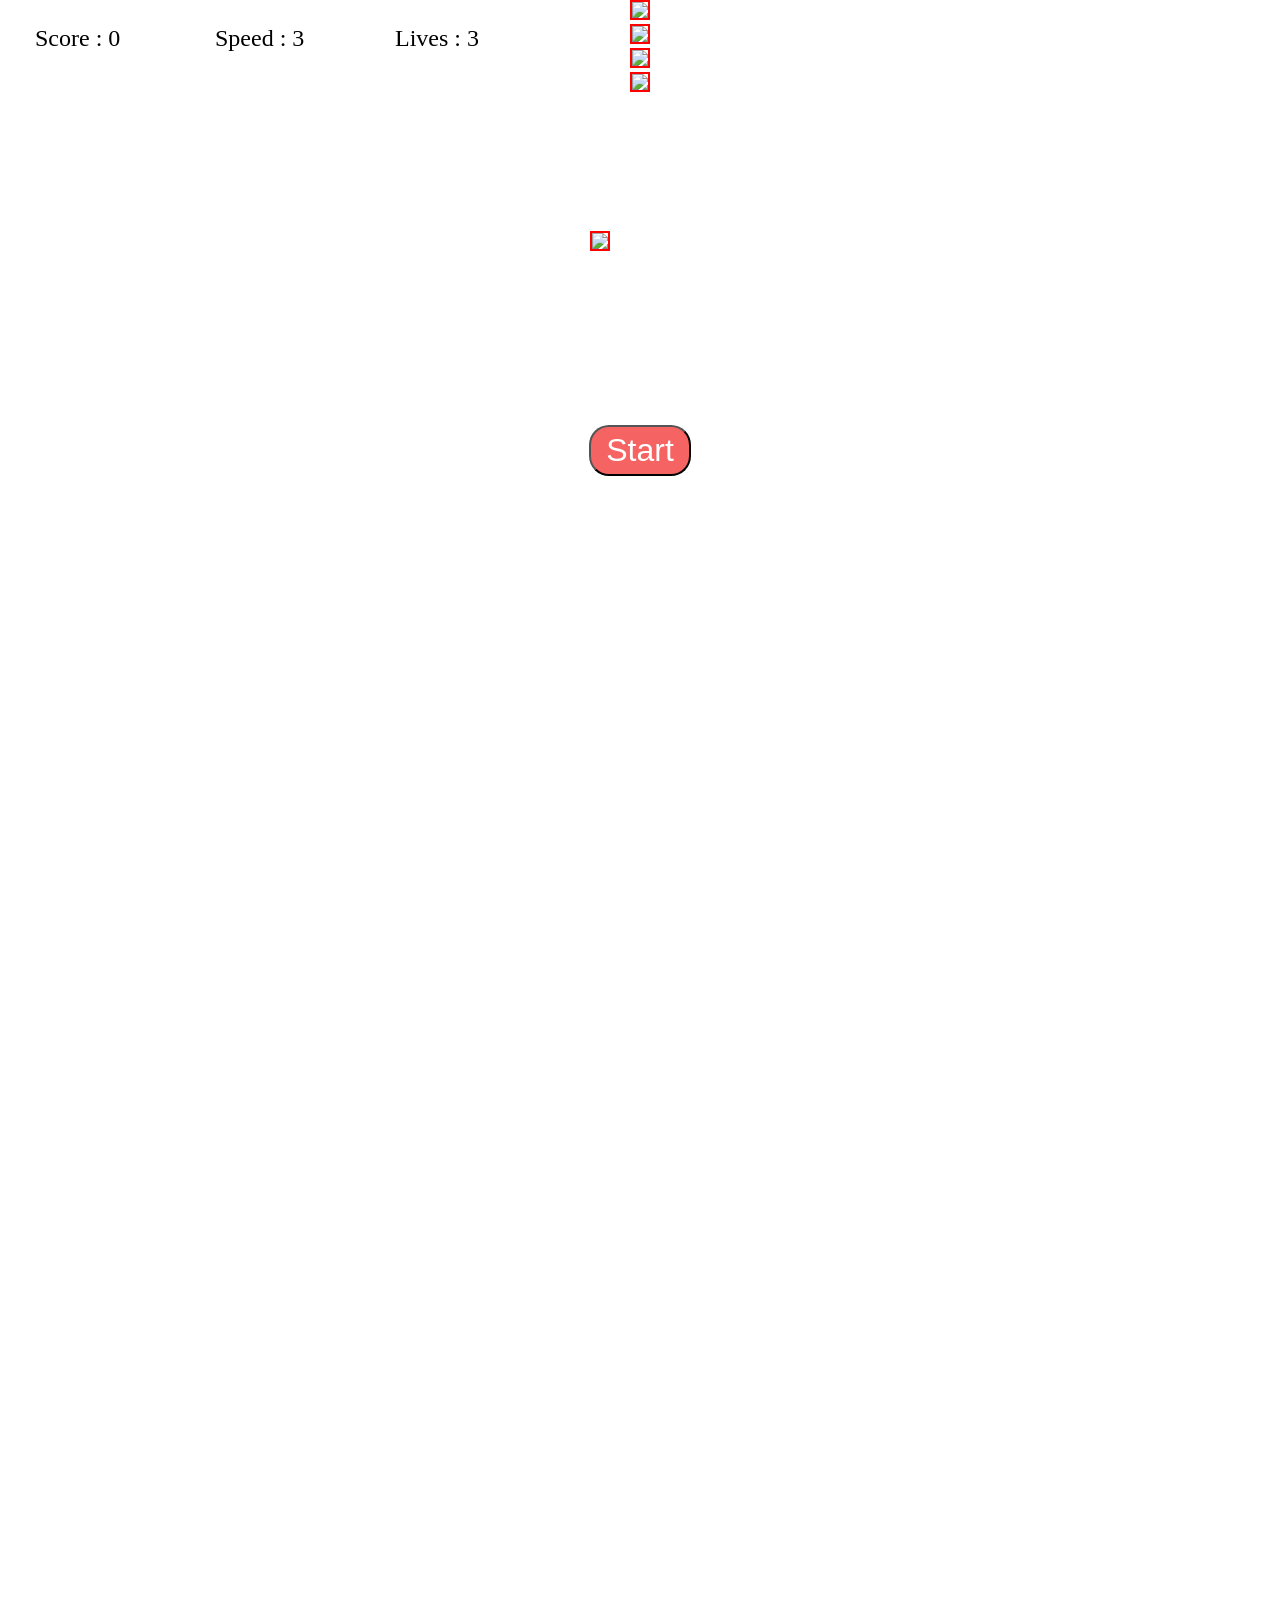
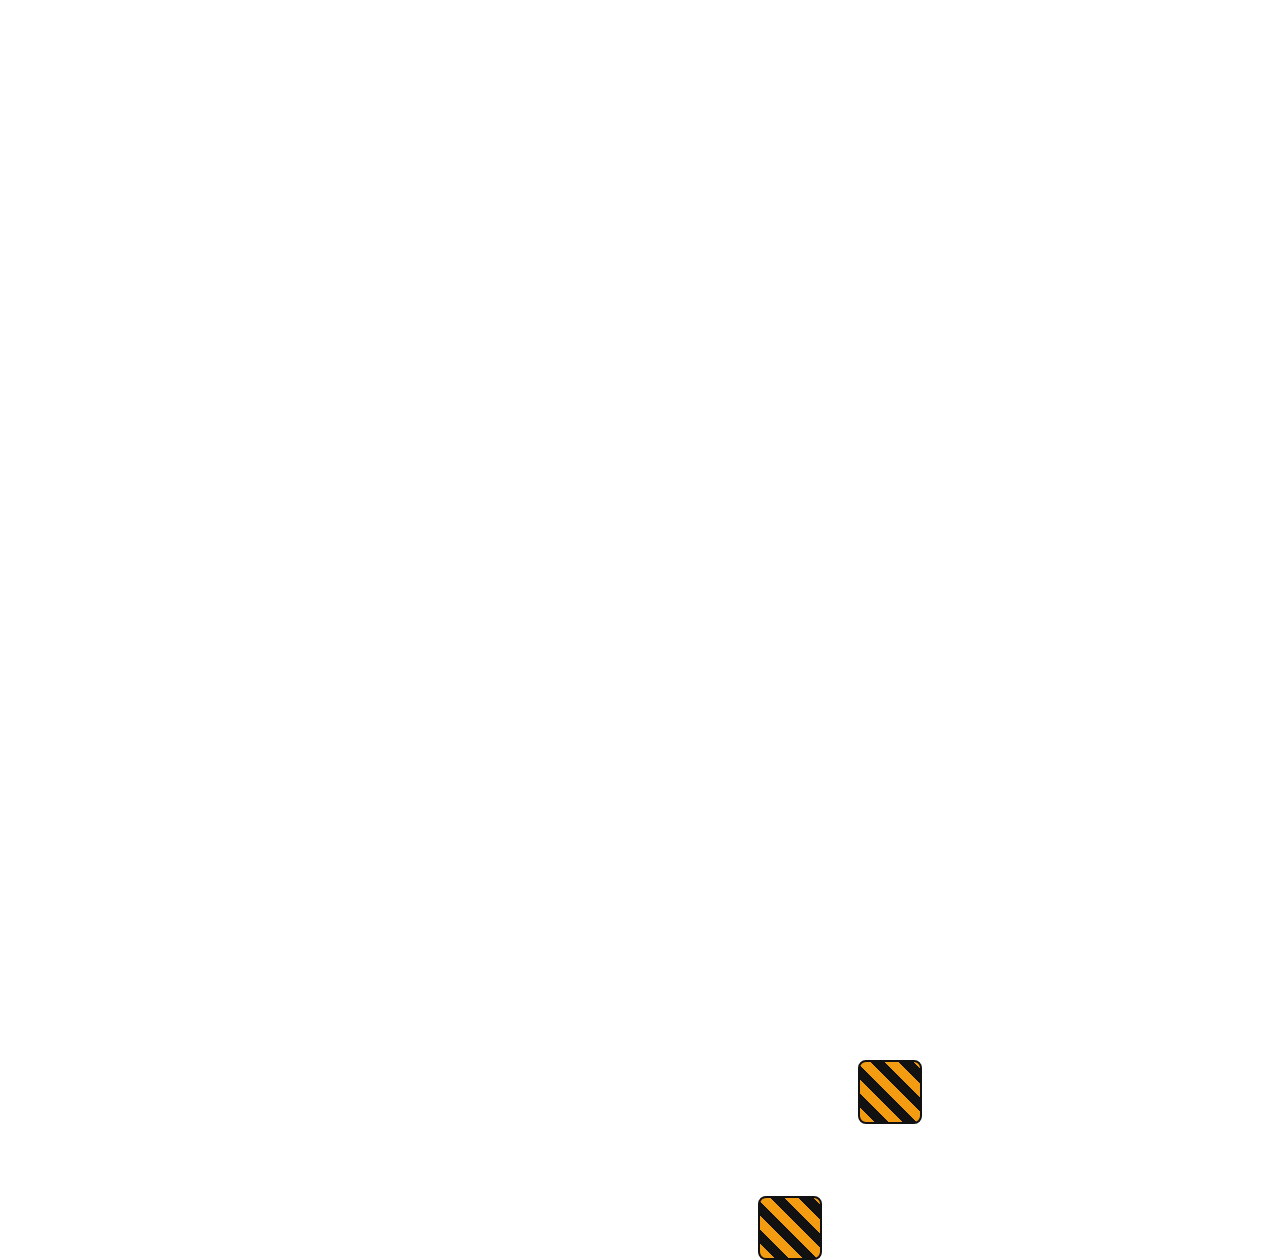
==== CarGame/index.html @ 9f71d441 "changing the UI of the games and adding a home page for the games. And also adding a tutorial page f" ====
<!DOCTYPE html>
<html lang="en">

<head>
  <meta charset="UTF-8">
  <meta name="viewport" content="width=device-width, initial-scale=1.0">
  <title>Car Racing Game</title>
  <style>
    * { margin: 0; padding: 0; }
    body {
      background: url(27471.jpg) no-repeat center;
      background-size: cover;
      height: 100vh;
      display: grid;
      place-items: center;
    }
    #road {
      background: url(road.png) repeat-y;
      height: 1200vh;
      width: 50vw;
      position: relative;
      top: -80vh;
      z-index: -9;
    }
    #start, #restart {
      position: absolute;
      z-index: 100;
      font-size: 2rem;
      background-color: rgb(245, 99, 99);
      color: white;
      padding: 5px 15px;
      border-radius: 20px;
      cursor: pointer;
    }
    #restart { display: none; }
    #score, #speed, #lives {
      position: absolute;
      top: 20px;
      font-size: 1.5rem;
      padding: 5px 15px;
      background-color: white;
      border-radius: 20px;
    }
    #score { left: 20px; }
    #speed { left: 200px; }
    #lives { left: 380px; }
    .ecarimg, .mycarimg, .obstacle {
      width: 80px;
      border: 2px solid red;
    }
    .obstacle {
      width: 60px;
      height: 60px;
      border: 2px solid #111;
      border-radius: 8px;
      background: repeating-linear-gradient(
        45deg,
        #f39c12,
        #f39c12 10px,
        #111 10px,
        #111 20px
      );
    }
    #mycar {
      width: 100px;
      height: 100px;
      position: relative;
      top: 15vh;
    }

    /* Enemy cars now swerve left and right */
    @keyframes ecar1 {
      0% { top: -30vh; left: 200px; }
      50% { left: 350px; }
      100% { top: 100vh; left: 250px; }
    }
    @keyframes ecar2 {
      0% { top: -50vh; left: 100px; }
      50% { left: 200px; }
      100% { top: 100vh; left: 150px; }
    }
    @keyframes ecar3 {
      0% { top: -60vh; left: -100px; }
      50% { left: -50px; }
      100% { top: 100vh; left: -120px; }
    }
    @keyframes ecar4 {
      0% { top: -80vh; left: -300px; }
      50% { left: -200px; }
      100% { top: 100vh; left: -250px; }
    }

    @keyframes roadanimation {
      from { top: -1100vh; }
      to { top: -200vh; }
    }
  </style>
</head>

<body>
  <div id="score">Score : 0</div>
  <div id="speed">Speed : 3</div>
  <div id="lives">Lives : 3</div>
  <button id="start">Start</button>
  <button id="restart">Restart</button>

  <div>
    <div id="enemycar1"><img id="ecarimg1" class="ecarimg" src="car2.png"></div>
    <div id="enemycar2"><img id="ecarimg2" class="ecarimg" src="car3.png"></div>
    <div id="enemycar3"><img id="ecarimg3" class="ecarimg" src="car2.png"></div>
    <div id="enemycar4"><img id="ecarimg4" class="ecarimg" src="car3.png"></div>
  </div>

  <div id="mycar"><img id="mycarimg" class="mycarimg" src="car1.png"></div>
  <div id="road"></div>

  <!-- Obstacles -->
  <div id="obstacle1" class="obstacle" style="position:relative; top:-200px; left:150px;"></div>
  <div id="obstacle2" class="obstacle" style="position:relative; top:-400px; left:250px;"></div>

  <script>
    let t = 15, l = 0, speed = 3, lives = 3, n = 0;
    let gameInterval;
    let isInvulnerable = false;

    function clamp(value, min, max) {
      return Math.max(min, Math.min(max, value));
    }

    function setMyCarPosition() {
      // Keep the player inside a practical viewport window so controls stay usable.
      t = clamp(t, -10, 70);
      l = clamp(l, -20, 20);
      document.getElementById("mycar").style.top = `${t}vh`;
      document.getElementById("mycar").style.left = `${l}vw`;
    }

    function collide(a, b) {
      return !(a.right < b.left || a.left > b.right || a.bottom < b.top || a.top > b.bottom);
    }

    function startGame() {
      clearInterval(gameInterval);
      document.getElementById("start").style.display = 'none';
      document.getElementById("restart").style.display = 'none';
      document.getElementById("road").style.animation = 'roadanimation 20s linear infinite';
      t = 15;
      l = 0;
      lives = 3; n = 0; speed = 3;
      isInvulnerable = false;
      setMyCarPosition();
      document.getElementById("lives").innerText = "Lives : " + lives;
      document.getElementById("speed").innerText = "Speed : " + speed;

      // Enemy car animations with swerving
      document.getElementById("enemycar1").style.animation = 'ecar1 3s linear infinite';
      document.getElementById("enemycar2").style.animation = 'ecar2 5s linear infinite';
      document.getElementById("enemycar3").style.animation = 'ecar3 6s linear infinite';
      document.getElementById("enemycar4").style.animation = 'ecar4 4s linear infinite';

      // Score & collision loop
      gameInterval = setInterval(() => {
        document.getElementById("score").innerText = `Score : ${n}`;
        n++;

        let mycar = document.getElementById("mycarimg").getBoundingClientRect();
        let e1 = document.getElementById("ecarimg1").getBoundingClientRect();
        let e2 = document.getElementById("ecarimg2").getBoundingClientRect();
        let e3 = document.getElementById("ecarimg3").getBoundingClientRect();
        let e4 = document.getElementById("ecarimg4").getBoundingClientRect();
        let o1 = document.getElementById("obstacle1").getBoundingClientRect();
        let o2 = document.getElementById("obstacle2").getBoundingClientRect();

        if (!isInvulnerable && (collide(mycar, e1) || collide(mycar, e2) || collide(mycar, e3) || collide(mycar, e4) || collide(mycar, o1) || collide(mycar, o2))) {
          isInvulnerable = true;
          lives--;
          document.getElementById("lives").innerText = "Lives : " + lives;
          setTimeout(() => {
            isInvulnerable = false;
          }, 700);
          if (lives <= 0) {
            clearInterval(gameInterval);
            alert("GAME OVER!");
            document.getElementById("restart").style.display = 'block';
          }
        }

        // Level progression: increase speed every 50 points
        if (n % 50 === 0) {
          speed++;
          document.getElementById("speed").innerText = "Speed : " + speed;
        }
      }, 100);
    }

    document.getElementById("start").addEventListener("click", startGame);
    document.getElementById("restart").addEventListener("click", startGame);

    // Controls
    window.addEventListener("keydown", function (x) {
      if (x.keyCode == 38) t -= speed; // Up
      if (x.keyCode == 40) t += speed; // Down
      if (x.keyCode == 37) l -= speed; // Left
      if (x.keyCode == 39) l += speed; // Right
      if (x.keyCode == 87) t -= speed; // W
      if (x.keyCode == 83) t += speed; // S
      if (x.keyCode == 65) l -= speed; // A
      if (x.keyCode == 68) l += speed; // D
      if (x.keyCode == 187) speed++;   // '+'
      if (x.keyCode == 189 && speed > 1) speed--; // '-'
      setMyCarPosition();
      document.getElementById("speed").innerText = "Speed : " + speed;
    });
  </script>
</body>
</html>
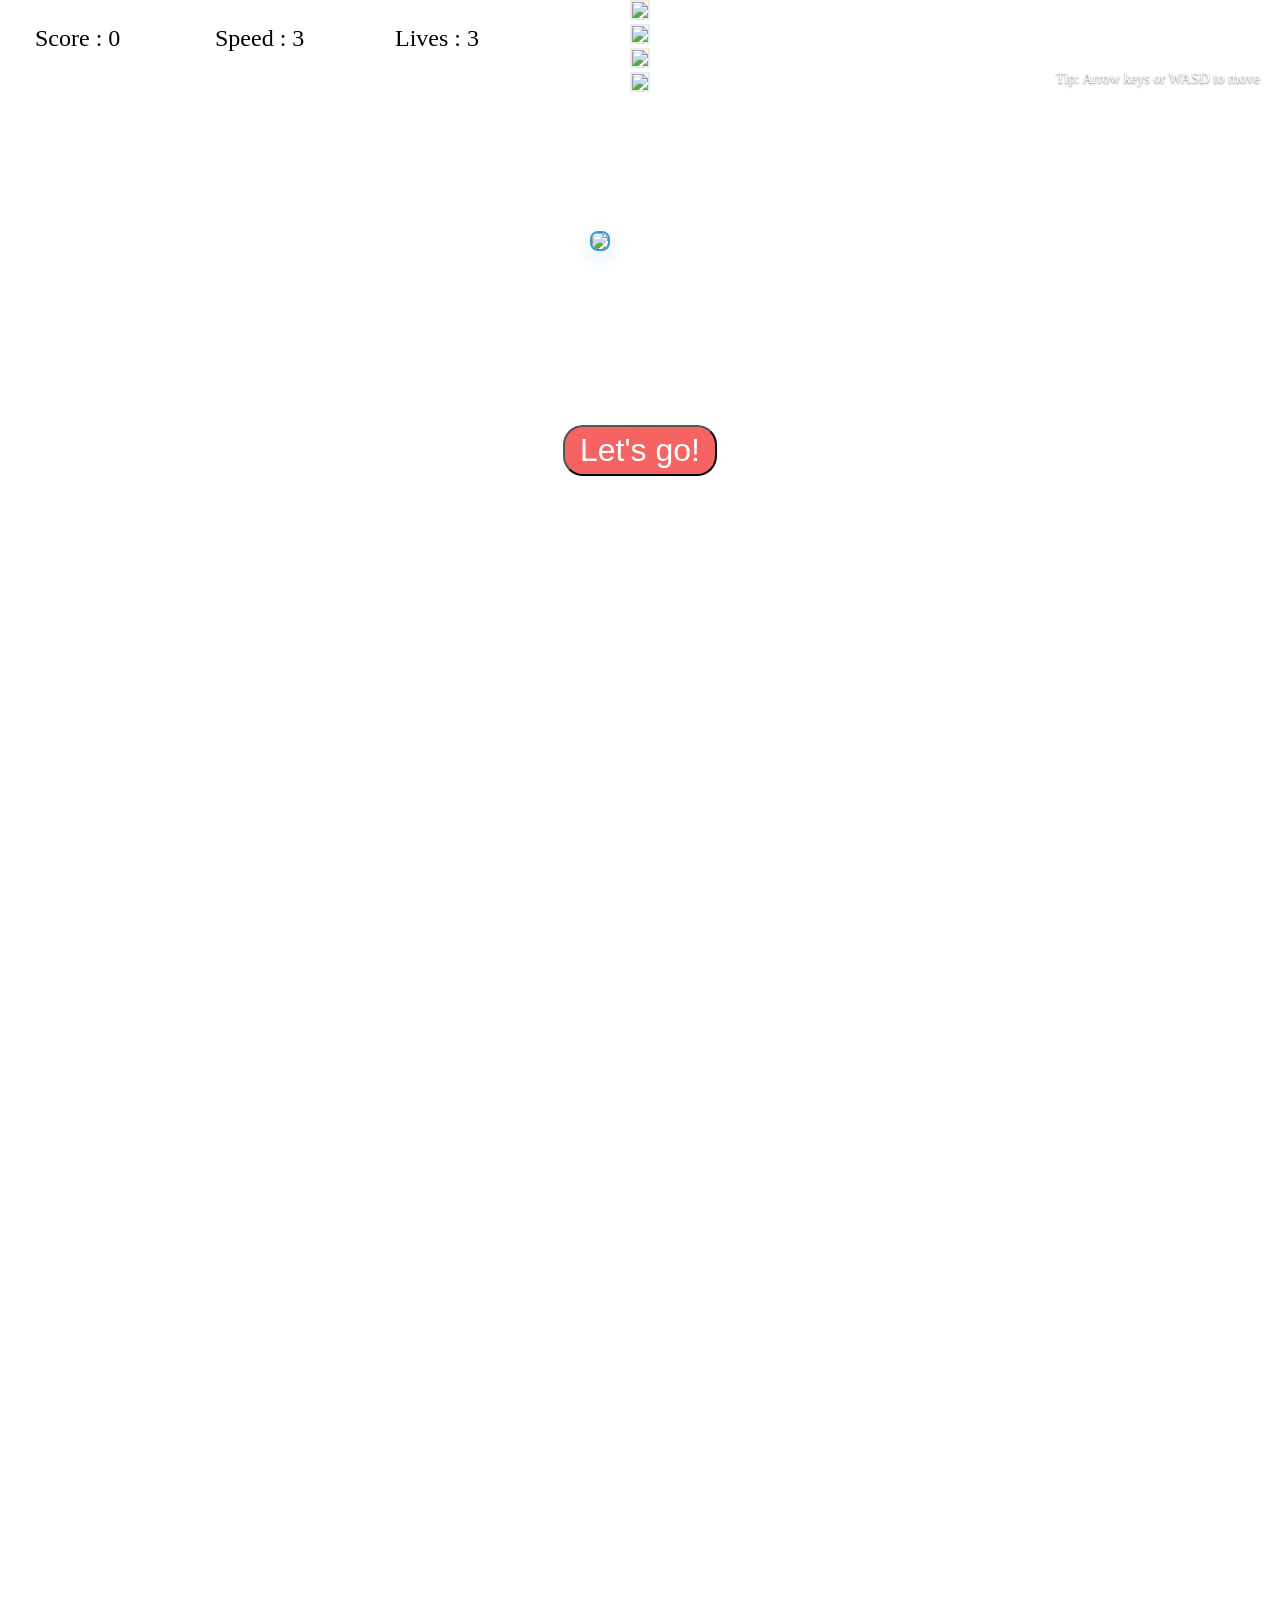
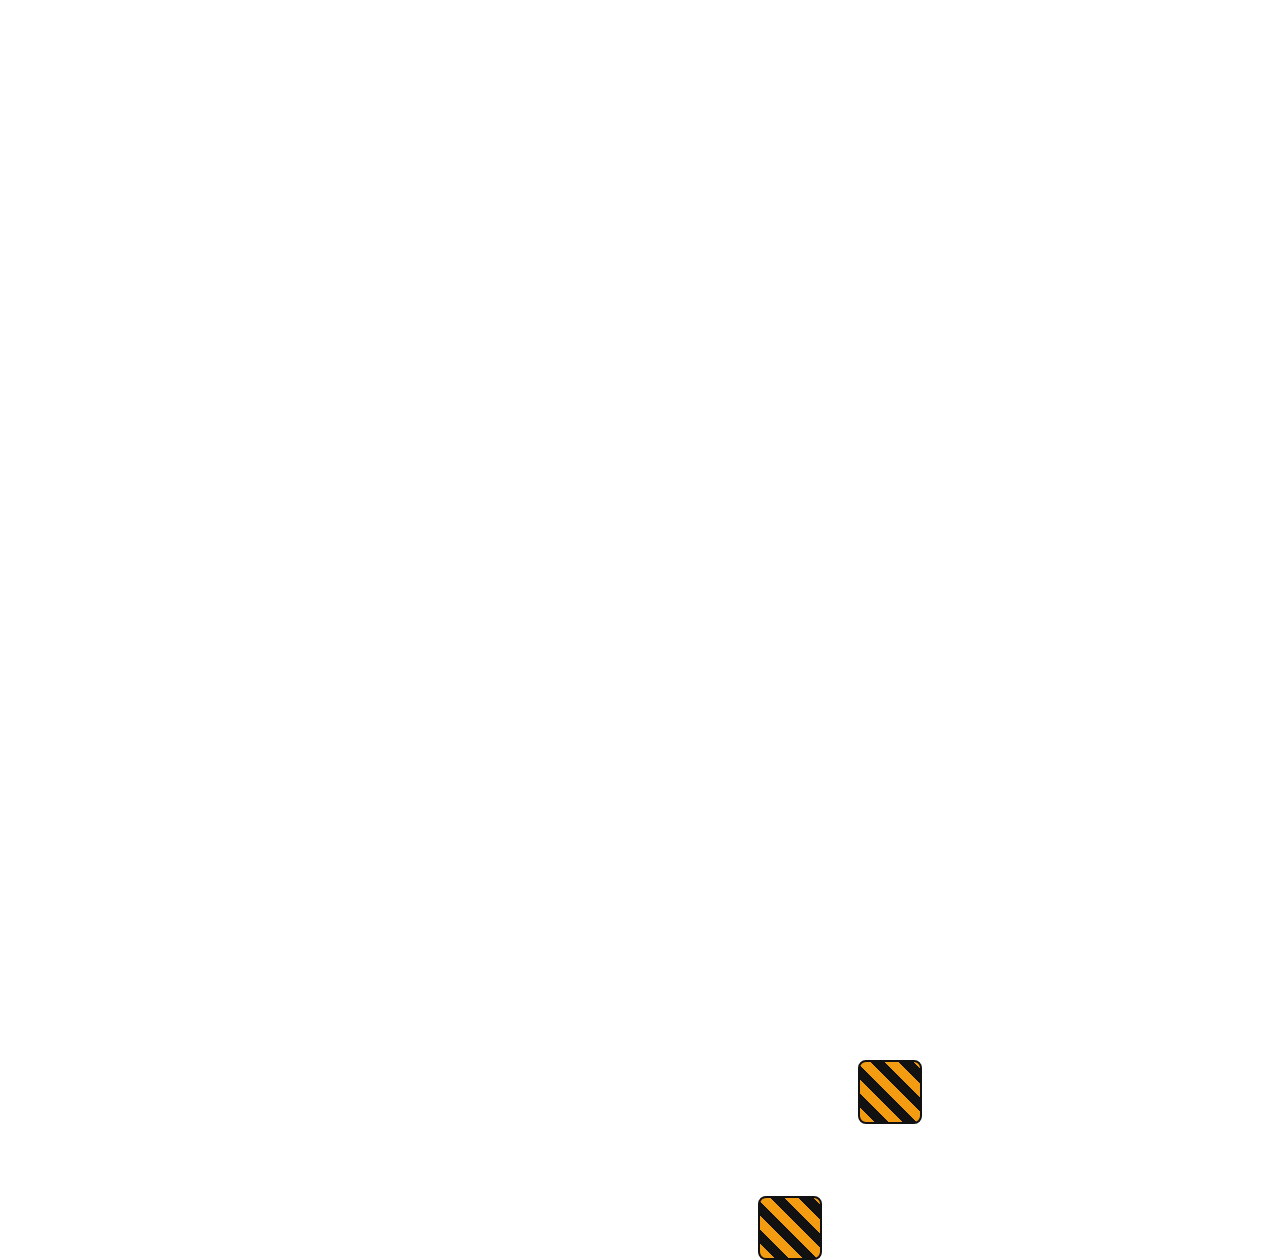
==== commit c886f0d7: "updating the car game" ====
--- a/CarGame/index.html
+++ b/CarGame/index.html
@@ -4,6 +4,7 @@
 <head>
   <meta charset="UTF-8">
   <meta name="viewport" content="width=device-width, initial-scale=1.0">
+  <meta name="description" content="A tiny car racing game — short, fun, and a little competitive.">
   <title>Car Racing Game</title>
   <style>
     * { margin: 0; padding: 0; }
@@ -44,9 +45,16 @@
     #score { left: 20px; }
     #speed { left: 200px; }
     #lives { left: 380px; }
-    .ecarimg, .mycarimg, .obstacle {
+    .ecarimg, .obstacle {
       width: 80px;
-      border: 2px solid red;
+      border: 2px solid rgba(0,0,0,0.08);
+    }
+    .mycarimg {
+      width: 90px;
+      border: 2px solid rgba(40,150,200,0.95);
+      border-radius: 8px;
+      box-shadow: 0 6px 18px rgba(40,150,200,0.18);
+      transition: transform 150ms ease;
     }
     .obstacle {
       width: 60px;
@@ -101,8 +109,10 @@
   <div id="score">Score : 0</div>
   <div id="speed">Speed : 3</div>
   <div id="lives">Lives : 3</div>
-  <button id="start">Start</button>
-  <button id="restart">Restart</button>
+  <button id="start" title="Begin">Let's go!</button>
+  <button id="restart">Try again</button>
+
+  <div style="position:absolute; top:70px; right:20px; color:#fff; font-size:0.9rem; text-shadow:0 1px 2px rgba(0,0,0,0.6);">Tip: Arrow keys or WASD to move</div>
 
   <div>
     <div id="enemycar1"><img id="ecarimg1" class="ecarimg" src="car2.png"></div>
@@ -180,7 +190,7 @@
           }, 700);
           if (lives <= 0) {
             clearInterval(gameInterval);
-            alert("GAME OVER!");
+            alert("Game Over — nice try!");
             document.getElementById("restart").style.display = 'block';
           }
         }
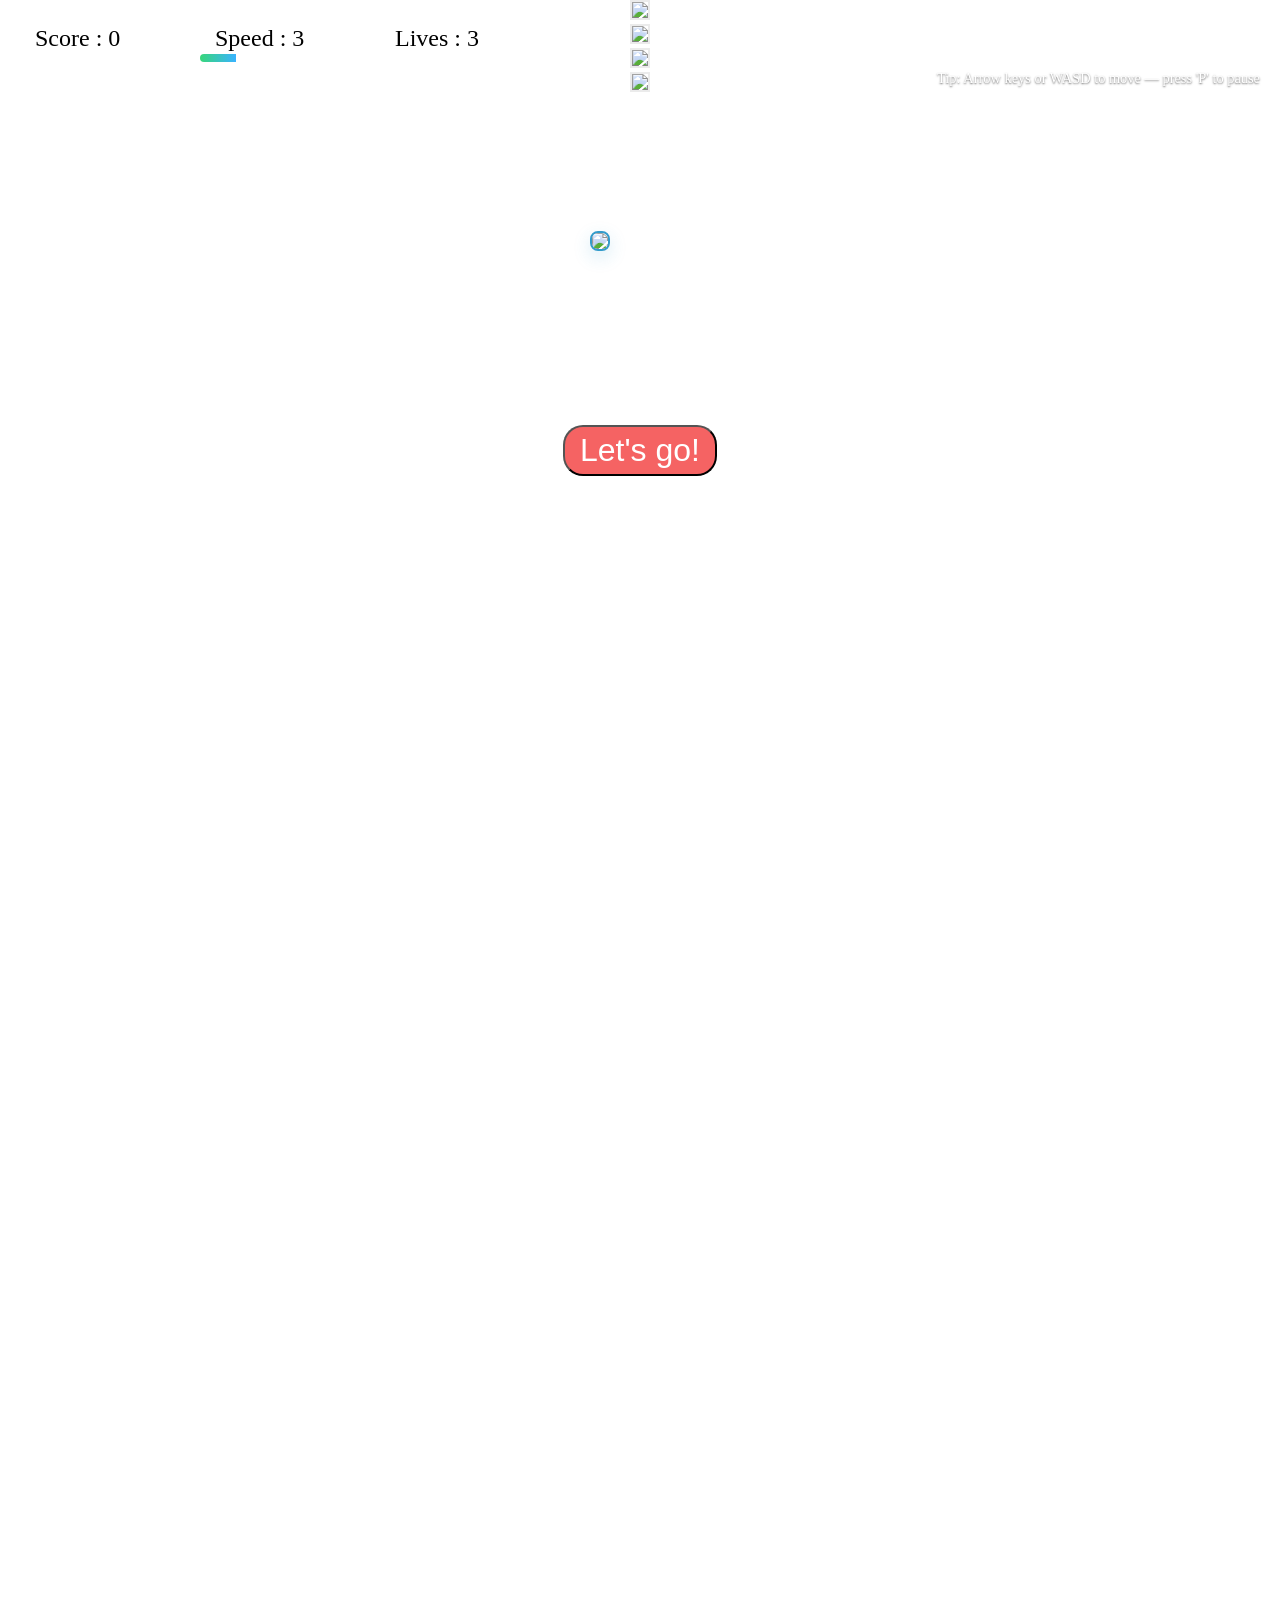
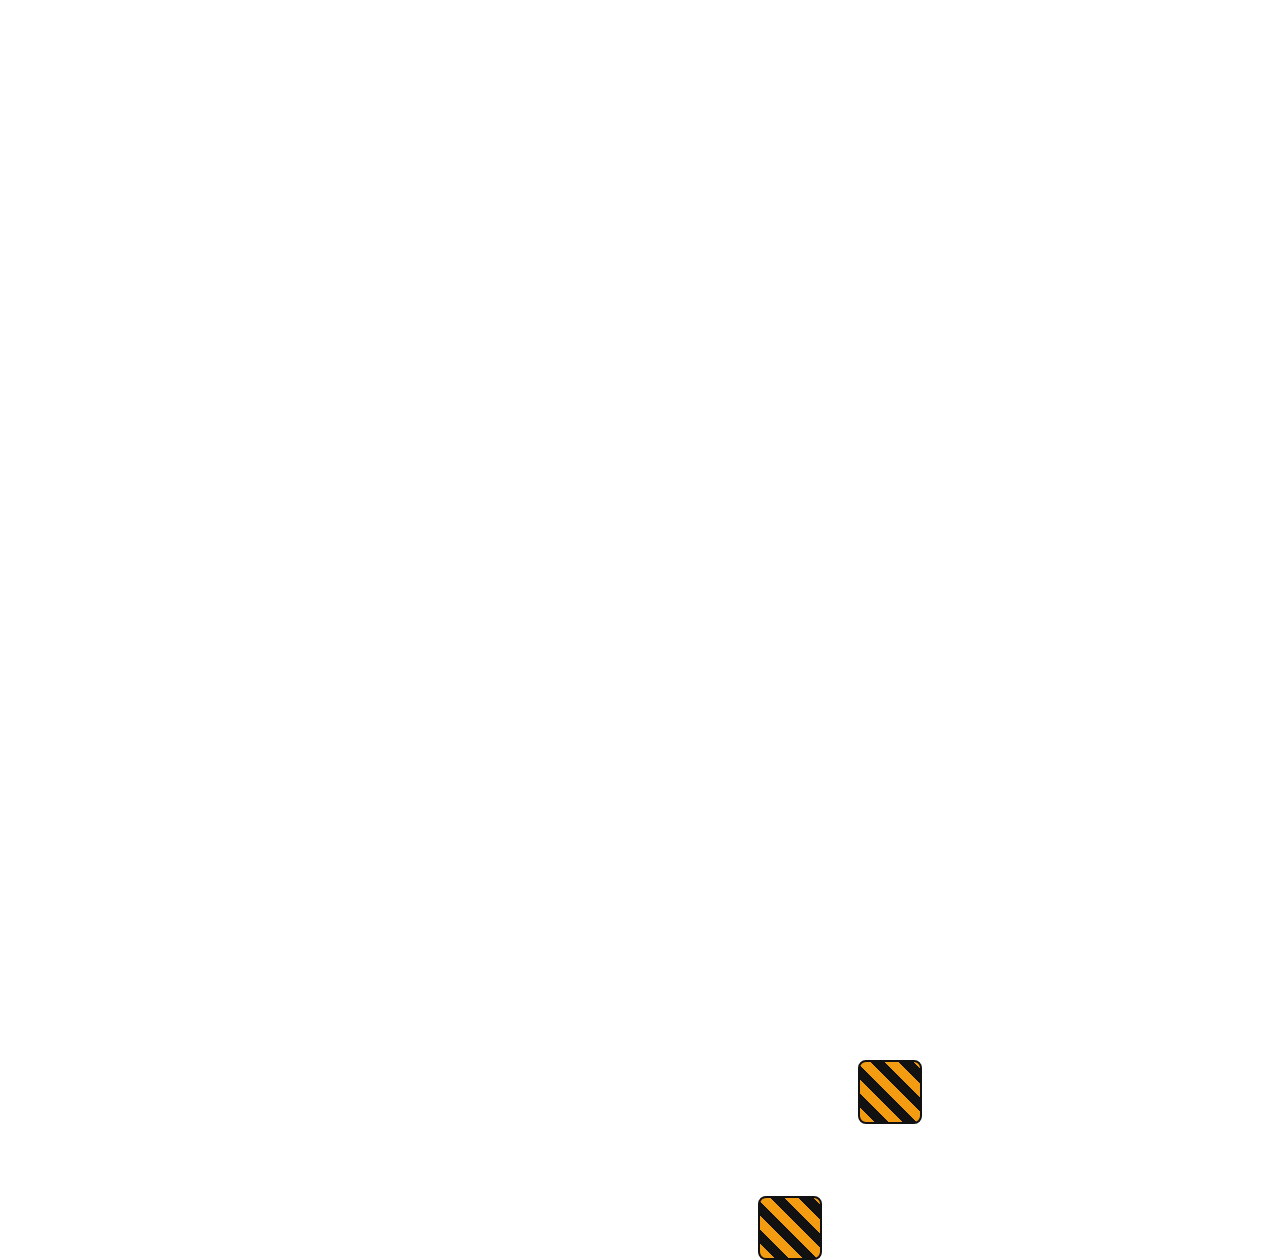
==== commit bdd77161: "changing the title of the page to "Car Game"" ====
--- a/CarGame/index.html
+++ b/CarGame/index.html
@@ -76,6 +76,23 @@
       top: 15vh;
     }
 
+    /* Buttons: subtle hover and motion to feel hand-tuned */
+    #start, #restart { transition: transform .12s ease, box-shadow .12s ease; }
+    #start:hover, #restart:hover { transform: translateY(-2px) scale(1.03); box-shadow: 0 8px 20px rgba(0,0,0,0.18); }
+
+    /* Player car visual polish and tilt */
+    .mycarimg {
+      will-change: transform, opacity;
+      transition: transform 150ms ease, opacity 180ms ease;
+    }
+    .mycarimg.tilt-left { transform: rotate(-6deg) translateX(-4px); }
+    .mycarimg.tilt-right { transform: rotate(6deg) translateX(4px); }
+    .mycarimg.invulnerable { opacity: 0.6; filter: drop-shadow(0 0 8px rgba(255,80,80,0.18)); }
+
+    /* Small speed bar next to speed text */
+    #speedbar { position: absolute; top: 54px; left: 200px; width: 120px; height: 8px; background: rgba(255,255,255,0.12); border-radius: 8px; overflow: hidden; }
+    #speedbar > i { display: block; height: 100%; width: 30%; background: linear-gradient(90deg,#37d67a,#3ab3ff); transition: width 220ms linear; }
+
     /* Enemy cars now swerve left and right */
     @keyframes ecar1 {
       0% { top: -30vh; left: 200px; }
@@ -108,11 +125,12 @@
 <body>
   <div id="score">Score : 0</div>
   <div id="speed">Speed : 3</div>
+  <div id="speedbar"><i></i></div>
   <div id="lives">Lives : 3</div>
   <button id="start" title="Begin">Let's go!</button>
   <button id="restart">Try again</button>
 
-  <div style="position:absolute; top:70px; right:20px; color:#fff; font-size:0.9rem; text-shadow:0 1px 2px rgba(0,0,0,0.6);">Tip: Arrow keys or WASD to move</div>
+  <div style="position:absolute; top:70px; right:20px; color:#fff; font-size:0.9rem; text-shadow:0 1px 2px rgba(0,0,0,0.6);">Tip: Arrow keys or WASD to move — press 'P' to pause</div>
 
   <div>
     <div id="enemycar1"><img id="ecarimg1" class="ecarimg" src="car2.png"></div>
@@ -132,6 +150,8 @@
     let t = 15, l = 0, speed = 3, lives = 3, n = 0;
     let gameInterval;
     let isInvulnerable = false;
+    let isPaused = false;
+    let tiltTimer = null;
 
     function clamp(value, min, max) {
       return Math.max(min, Math.min(max, value));
@@ -149,11 +169,57 @@
       return !(a.right < b.left || a.left > b.right || a.bottom < b.top || a.top > b.bottom);
     }
 
+    function gameTick() {
+      document.getElementById("score").innerText = `Score : ${String(n).padStart(3,'0')}`;
+      n++;
+
+      // update speed bar
+      try {
+        document.getElementById('speedbar').firstElementChild.style.width = Math.min(100, speed * 10) + '%';
+      } catch (e) {}
+
+      let mycar = document.getElementById("mycarimg").getBoundingClientRect();
+      let e1 = document.getElementById("ecarimg1").getBoundingClientRect();
+      let e2 = document.getElementById("ecarimg2").getBoundingClientRect();
+      let e3 = document.getElementById("ecarimg3").getBoundingClientRect();
+      let e4 = document.getElementById("ecarimg4").getBoundingClientRect();
+      let o1 = document.getElementById("obstacle1").getBoundingClientRect();
+      let o2 = document.getElementById("obstacle2").getBoundingClientRect();
+
+      if (!isInvulnerable && (collide(mycar, e1) || collide(mycar, e2) || collide(mycar, e3) || collide(mycar, e4) || collide(mycar, o1) || collide(mycar, o2))) {
+        isInvulnerable = true;
+        lives--;
+        document.getElementById("lives").innerText = "Lives : " + lives;
+        document.getElementById("mycarimg").classList.add('invulnerable');
+        setTimeout(() => {
+          isInvulnerable = false;
+          document.getElementById("mycarimg").classList.remove('invulnerable');
+        }, 700);
+        if (lives <= 0) {
+          clearInterval(gameInterval);
+          gameInterval = null;
+          alert("Game Over — nice try!");
+          document.getElementById("restart").style.display = 'block';
+          document.getElementById("start").style.display = 'block';
+          document.getElementById("start").innerText = 'Try again';
+        }
+      }
+
+      // Level progression: increase speed every 50 points
+      if (n % 50 === 0) {
+        speed++;
+        document.getElementById("speed").innerText = "Speed : " + speed;
+      }
+    }
+
     function startGame() {
       clearInterval(gameInterval);
+      gameInterval = null;
+      isPaused = false;
       document.getElementById("start").style.display = 'none';
       document.getElementById("restart").style.display = 'none';
       document.getElementById("road").style.animation = 'roadanimation 20s linear infinite';
+      document.getElementById("road").style.animationPlayState = 'running';
       t = 15;
       l = 0;
       lives = 3; n = 0; speed = 3;
@@ -163,44 +229,15 @@
       document.getElementById("speed").innerText = "Speed : " + speed;
 
       // Enemy car animations with swerving
-      document.getElementById("enemycar1").style.animation = 'ecar1 3s linear infinite';
-      document.getElementById("enemycar2").style.animation = 'ecar2 5s linear infinite';
-      document.getElementById("enemycar3").style.animation = 'ecar3 6s linear infinite';
-      document.getElementById("enemycar4").style.animation = 'ecar4 4s linear infinite';
+      ['enemycar1','enemycar2','enemycar3','enemycar4'].forEach((id, idx) => {
+        const speedMap = [3,5,6,4];
+        const anim = `ecar${idx+1} ${speedMap[idx]}s linear infinite`;
+        document.getElementById(id).style.animation = anim;
+        document.getElementById(id).style.animationPlayState = 'running';
+      });
 
       // Score & collision loop
-      gameInterval = setInterval(() => {
-        document.getElementById("score").innerText = `Score : ${n}`;
-        n++;
-
-        let mycar = document.getElementById("mycarimg").getBoundingClientRect();
-        let e1 = document.getElementById("ecarimg1").getBoundingClientRect();
-        let e2 = document.getElementById("ecarimg2").getBoundingClientRect();
-        let e3 = document.getElementById("ecarimg3").getBoundingClientRect();
-        let e4 = document.getElementById("ecarimg4").getBoundingClientRect();
-        let o1 = document.getElementById("obstacle1").getBoundingClientRect();
-        let o2 = document.getElementById("obstacle2").getBoundingClientRect();
-
-        if (!isInvulnerable && (collide(mycar, e1) || collide(mycar, e2) || collide(mycar, e3) || collide(mycar, e4) || collide(mycar, o1) || collide(mycar, o2))) {
-          isInvulnerable = true;
-          lives--;
-          document.getElementById("lives").innerText = "Lives : " + lives;
-          setTimeout(() => {
-            isInvulnerable = false;
-          }, 700);
-          if (lives <= 0) {
-            clearInterval(gameInterval);
-            alert("Game Over — nice try!");
-            document.getElementById("restart").style.display = 'block';
-          }
-        }
-
-        // Level progression: increase speed every 50 points
-        if (n % 50 === 0) {
-          speed++;
-          document.getElementById("speed").innerText = "Speed : " + speed;
-        }
-      }, 100);
+      gameInterval = setInterval(gameTick, 100);
     }
 
     document.getElementById("start").addEventListener("click", startGame);
@@ -208,18 +245,48 @@
 
     // Controls
     window.addEventListener("keydown", function (x) {
+      // Toggle pause with 'P'
+      if (x.keyCode == 80) {
+        if (gameInterval) {
+          clearInterval(gameInterval);
+          gameInterval = null;
+          isPaused = true;
+          document.getElementById("road").style.animationPlayState = 'paused';
+          ['enemycar1','enemycar2','enemycar3','enemycar4'].forEach(id => {
+            document.getElementById(id).style.animationPlayState = 'paused';
+          });
+          document.getElementById("start").style.display = 'block';
+          document.getElementById("start").innerText = 'Resume';
+        } else {
+          // resume
+          if (!isPaused) return; // if never started, ignore
+          gameInterval = setInterval(gameTick, 100);
+          isPaused = false;
+          document.getElementById("road").style.animationPlayState = 'running';
+          ['enemycar1','enemycar2','enemycar3','enemycar4'].forEach(id => {
+            document.getElementById(id).style.animationPlayState = 'running';
+          });
+          document.getElementById("start").style.display = 'none';
+          document.getElementById("start").innerText = "Let's go!";
+        }
+        return;
+      }
+
+      if (!gameInterval) return; // ignore movement when game not running
+
       if (x.keyCode == 38) t -= speed; // Up
       if (x.keyCode == 40) t += speed; // Down
-      if (x.keyCode == 37) l -= speed; // Left
-      if (x.keyCode == 39) l += speed; // Right
+      if (x.keyCode == 37) { l -= speed; document.getElementById('mycarimg').classList.add('tilt-left'); clearTimeout(tiltTimer); tiltTimer = setTimeout(()=>{document.getElementById('mycarimg').classList.remove('tilt-left');},160);} // Left
+      if (x.keyCode == 39) { l += speed; document.getElementById('mycarimg').classList.add('tilt-right'); clearTimeout(tiltTimer); tiltTimer = setTimeout(()=>{document.getElementById('mycarimg').classList.remove('tilt-right');},160);} // Right
       if (x.keyCode == 87) t -= speed; // W
       if (x.keyCode == 83) t += speed; // S
-      if (x.keyCode == 65) l -= speed; // A
-      if (x.keyCode == 68) l += speed; // D
+      if (x.keyCode == 65) { l -= speed; document.getElementById('mycarimg').classList.add('tilt-left'); clearTimeout(tiltTimer); tiltTimer = setTimeout(()=>{document.getElementById('mycarimg').classList.remove('tilt-left');},160);} // A
+      if (x.keyCode == 68) { l += speed; document.getElementById('mycarimg').classList.add('tilt-right'); clearTimeout(tiltTimer); tiltTimer = setTimeout(()=>{document.getElementById('mycarimg').classList.remove('tilt-right');},160);} // D
       if (x.keyCode == 187) speed++;   // '+'
       if (x.keyCode == 189 && speed > 1) speed--; // '-'
       setMyCarPosition();
       document.getElementById("speed").innerText = "Speed : " + speed;
+      try { document.getElementById('speedbar').firstElementChild.style.width = Math.min(100, speed*10) + '%'; } catch(e) {}
     });
   </script>
 </body>
